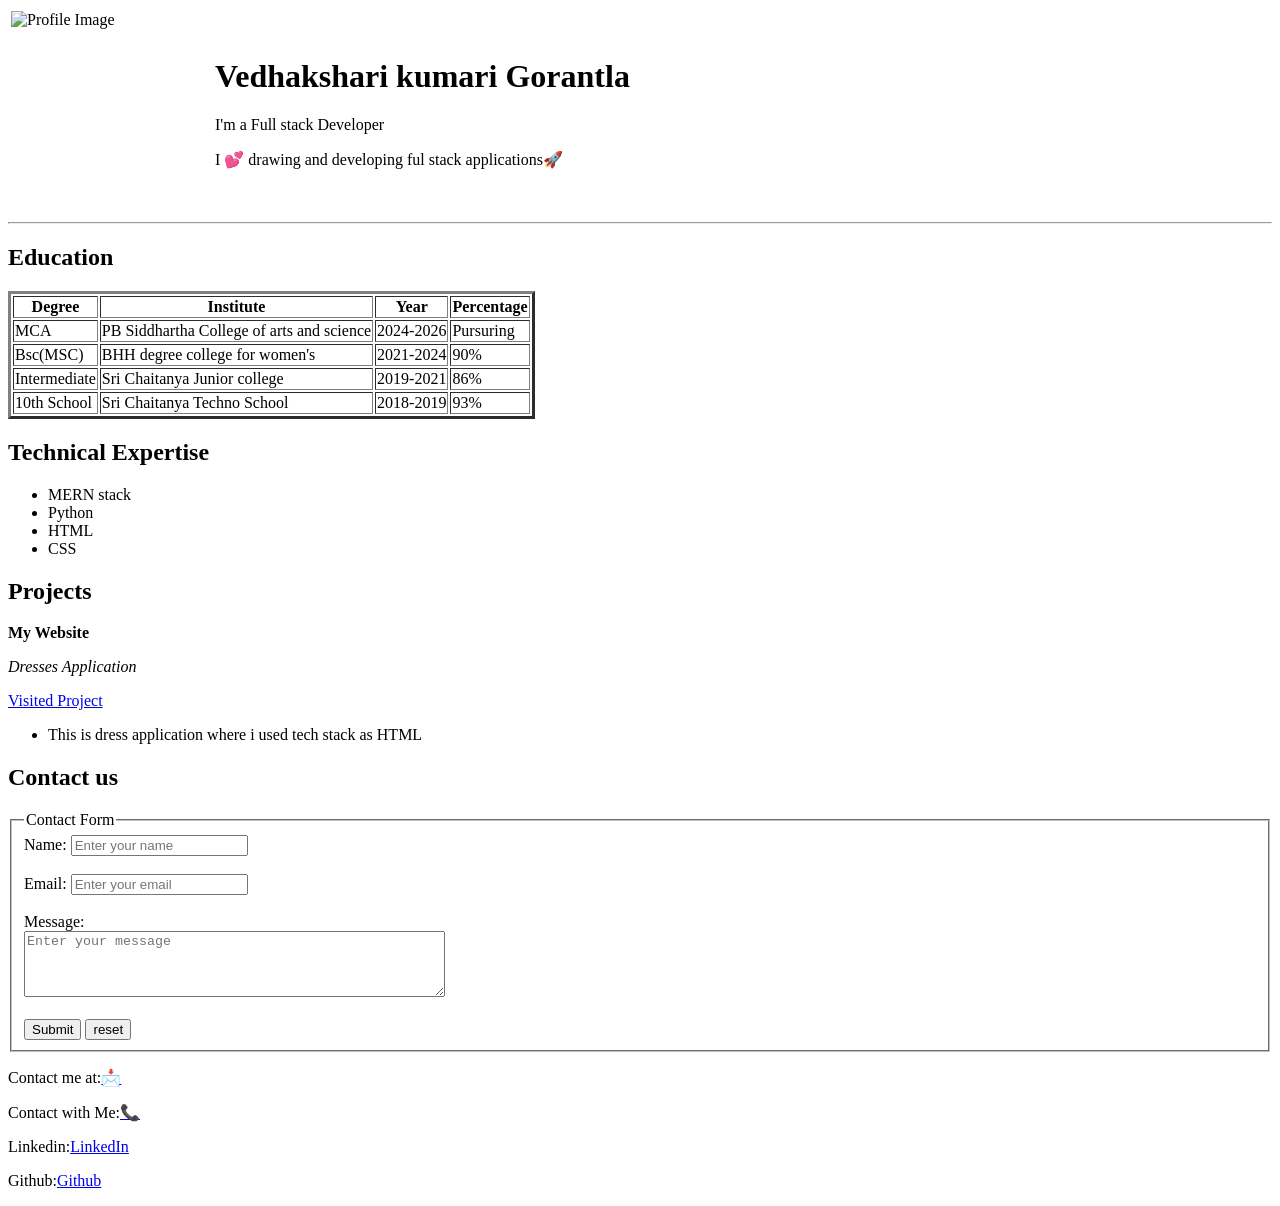
==== index.html @ 8b978285 "Update and rename resume.html to index.html" ====
<!DOCTYPE html>
<html lang="en">

<head>
    <meta charset="UTF-8">
    <meta name="viewport" content="width=device-width, initial-scale=1.0">
    <title>My Resume</title>
</head>

<body>
    <table>
        <tr>
            <td><img src="C:\Users\pbdcpg\Desktop\24mca14\profile.avif" alt="Profile Image" width="200" height="200"
                    style="float: Left"></td>
            <td>
                <h1>Vedhakshari kumari Gorantla</h1>
                <p>I'm a Full stack Developer</p>
                <p>I 💕 drawing and developing ful stack applications🚀</p>
            </td>
        </tr>
    </table>
    <hr>
    <h2>Education</h2>
    <table border="3">
        <tr>
            <th>Degree</th>
            <th>Institute</th>
            <th>Year</th>
            <th>Percentage</th>
        </tr>
        <tr>
            <td>MCA</td>
            <td>PB Siddhartha College of arts and science</td>
            <td>2024-2026</td>
            <td>Pursuring</td>
        </tr>
        <tr>
            <td>Bsc(MSC)</td>
            <td>BHH degree college for women's</td>
            <td>2021-2024</td>
            <td>90%</td>
            </td>
        </tr>
        <tr>
            <td>Intermediate</td>
            <td> Sri Chaitanya Junior college</td>
            <td>2019-2021</td>
            <td>86%</td>

        </tr>
        <tr>
            <td>10th School</td>
            <td> Sri Chaitanya Techno School</td>
            <td>2018-2019</td>
            <td>93%</td>
    </table>
    <h2>Technical Expertise</h2>
    <ul>
        <li>MERN stack</li>
        <li>Python</li>
        <li>HTML</li>
        <li>CSS</li>
    </ul>
    <h2>Projects</h2>
    <p><b>My Website</b></p>
    <p><i>Dresses Application</i></p>
    <p><a href="#">Visited Project</a></p>
    <ul>
        <li>This is dress application where i used tech stack as HTML</li>
    </ul>
    <h2>Contact us</h2>
    <form action="https://formspree.io/f/mvgaqzwk" method="POST">
        <fieldset>
            <legend>Contact Form</legend>
            <label for="name">Name:</label>
            <input type="text" name="name" placeholder="Enter your name"><br><br>
            <label for="email">Email:</label>
            <input type="email" name="email" placeholder="Enter your email"><br><br>
            <label for="message">Message:</label><br>
            <textarea id="message" name="message" rows="4" cols="50"
                placeholder="Enter your message"></textarea><br><br>
            <input type="submit" value="Submit">
            <input type="reset" value="reset">
        </fieldset>
        <p>Contact me at:<a href="gmailto:vedha.gorantla@gmail.com">📩</a></p>
        <p>Contact with Me:<a href="callto:6304781255">📞</a></p>
        <p>Linkedin:<a href="#">LinkedIn</a></p>
        <p>Github:<a href="#">Github</a></p>
    </form>
</body>
</html>
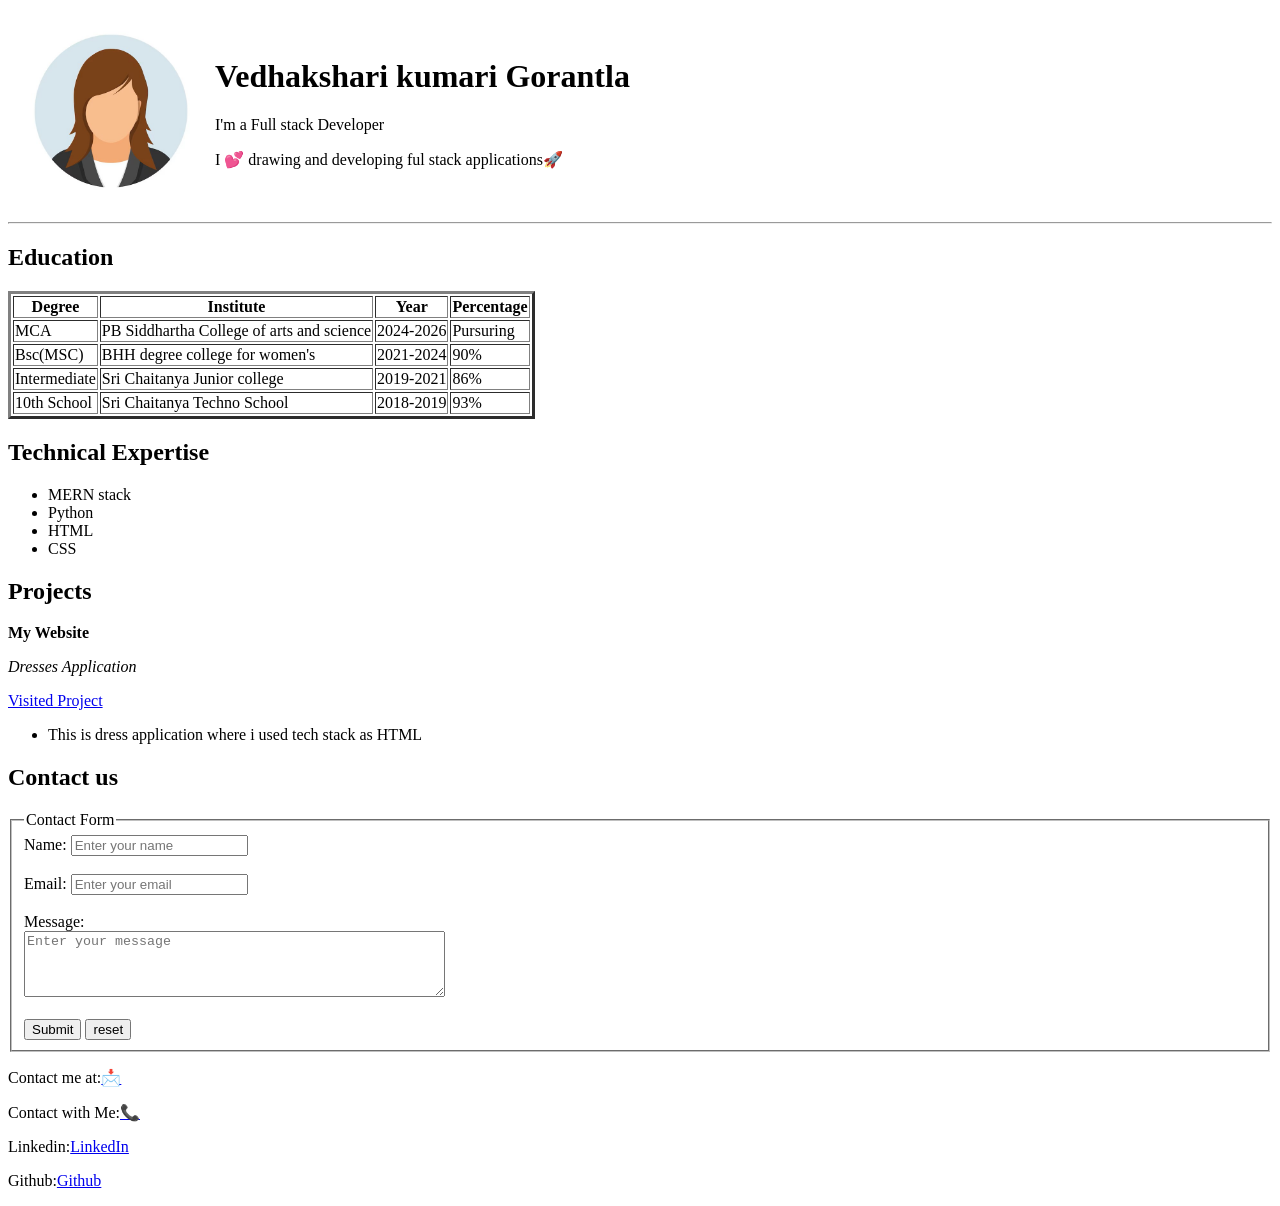
==== commit a57e71ad: "Update index.html" ====
--- a/index.html
+++ b/index.html
@@ -10,7 +10,7 @@
 <body>
     <table>
         <tr>
-            <td><img src="C:\Users\pbdcpg\Desktop\24mca14\profile.avif" alt="Profile Image" width="200" height="200"
+            <td><img src="profile.jpg" alt="Profile Image" width="200" height="200"
                     style="float: Left"></td>
             <td>
                 <h1>Vedhakshari kumari Gorantla</h1>
